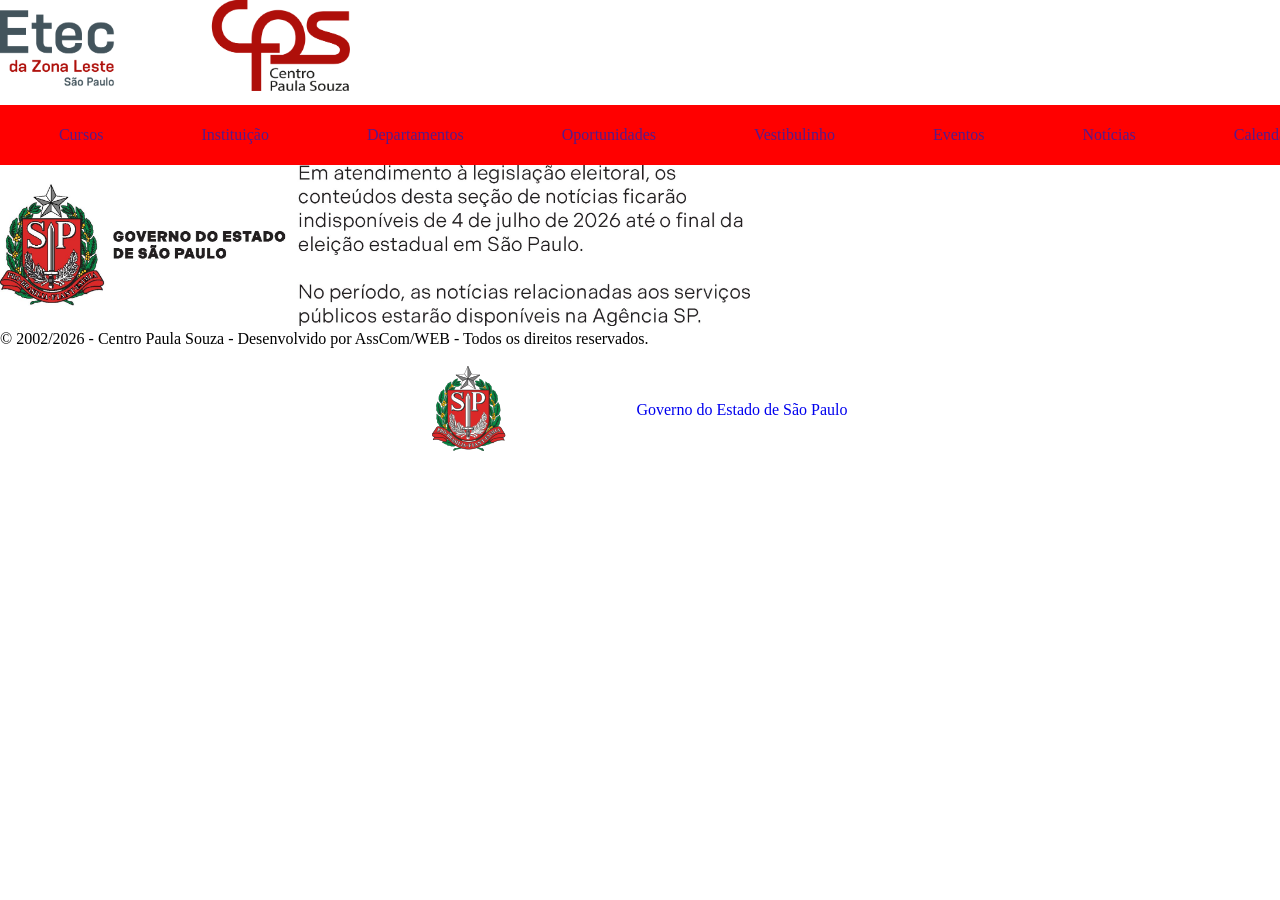
==== pagina/index.html @ 2f9e3311 "Add files via upload" ====
<!DOCTYPE html>
<html lang="pt br">
    <head>
        <meta charset="UTF-8">
        <title>Etec da Zona Leste</title>
        <link rel="icon" href="img/icon.png">
        <link rel="stylesheet" href="style/style.css">
    </head>
    <body>
        <header>
            <img src="img/etecZL.png" width="350" alt="etecZL">
            <nav class="nav">
            </nav>
        </header>
        <main>
            <div class="homeMenu">
                <ul>
                    <li><a href="">home</a></li>
                    <li><a href="">Cursos</a></li>
                    <li><a href="">Instituição</a></li>
                    <li><a href="">Departamentos</a></li>
                    <li><a href="">Oportunidades</a></li>
                    <li><a href="">Vestibulinho</a></li>
                    <li><a href="">Eventos</a></li>
                    <li><a href="">Notícias</a></li>
                    <li><a href="">Calendário</a></li>
                    <li><a href="">Contato</a></li>
                </ul>
            </div>
            <img src="img/banner.jpg" width="750" he alt="etecZL">
        </main>
        <footer>
            <p>© 2002/2026 - Centro Paula Souza - Desenvolvido por AssCom/WEB - Todos os direitos reservados.</p>
            <br>
            <div class="gov">
            <a href="https://www.sp.gov.br/sp">
                <img src="img/logoESP.png">
            </a>
            <a href="https://www.sp.gov.br/sp">
                Governo do Estado de São Paulo
            </a>
            </div>
        </footer>
    </body>
</html>
---- pagina/style/style.css ----
*{
    margin: 0;
    padding: 0;
    box-sizing: border-box;
}

.nav{
    margin: 10px;
}

.homeMenu{
    position: sticky;
    top: 0;
    right: 0;
    display: flex;
    justify-content: center;
    align-items: center;
    flex-direction: row;
    width: 100%;
    height: 60px;
    background-color: red;
}

.homeMenu a{
    width: 200px;
    height: 200px;
}

ul{
    display: flex;
    justify-content: center;
    align-items: center;
}

ul li{
    list-style: none;
    margin-left: 98px;
}

ul li a{
    text-decoration: none;
}


.gov{
    display: flex;
    flex-direction: row;
    justify-content: center;
    align-items: center;
}


.gov a{
    text-decoration: none;
}
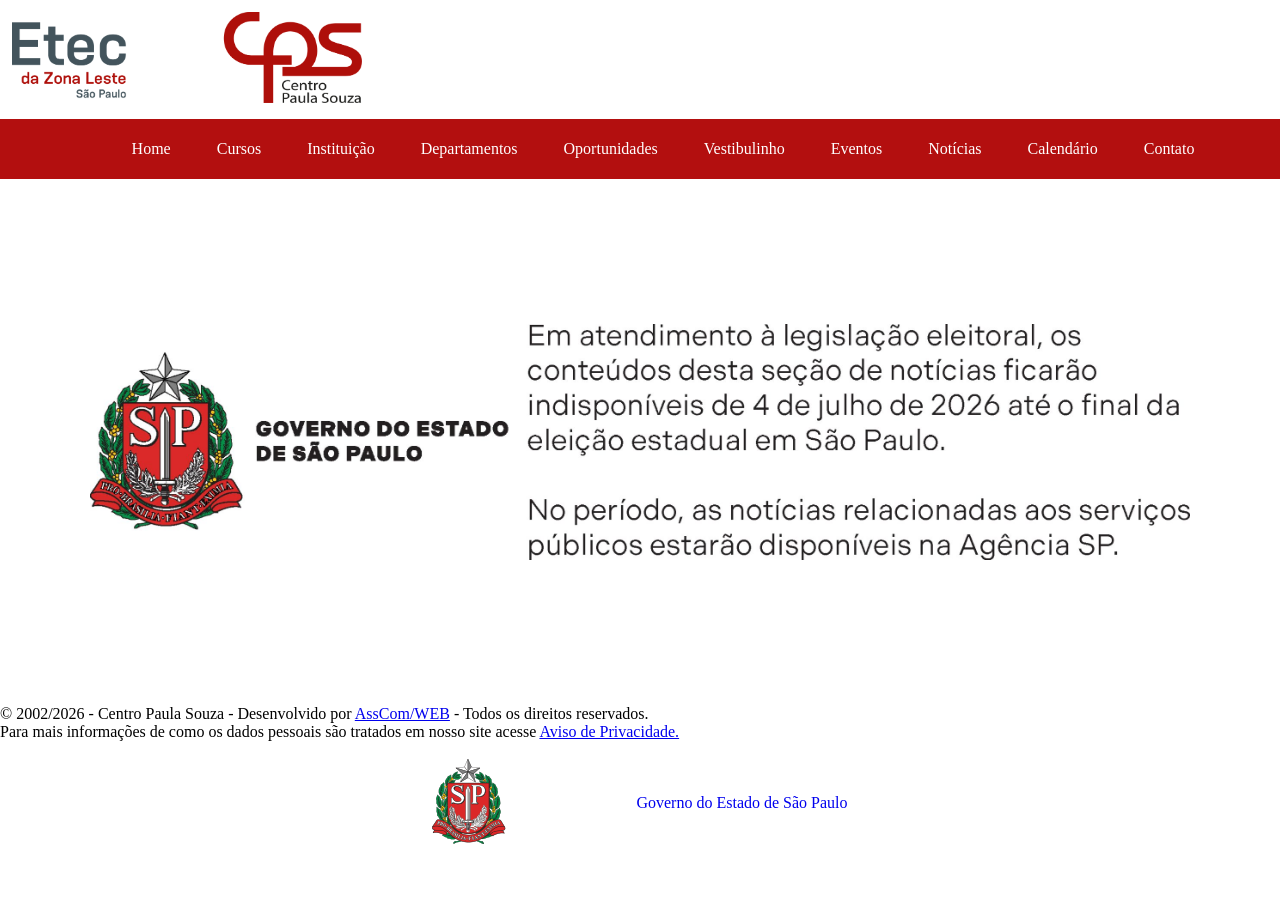
==== commit 0305708b: "Add files via upload" ====
--- a/pagina/index.html
+++ b/pagina/index.html
@@ -8,14 +8,12 @@
     </head>
     <body>
         <header>
-            <img src="img/etecZL.png" width="350" alt="etecZL">
+            <div class="cps">
+                <img src="img/etecZL.png" width="350" alt="etecZL">
+            </div>
             <nav class="nav">
-            </nav>
-        </header>
-        <main>
-            <div class="homeMenu">
                 <ul>
-                    <li><a href="">home</a></li>
+                    <li><a href="">Home</a></li>
                     <li><a href="">Cursos</a></li>
                     <li><a href="">Instituição</a></li>
                     <li><a href="">Departamentos</a></li>
@@ -26,11 +24,18 @@
                     <li><a href="">Calendário</a></li>
                     <li><a href="">Contato</a></li>
                 </ul>
+            </nav>
+        </header>
+        <main>
+            <div class="homeMenu">
+                <img src="img/banner.jpg" width="1100" he alt="etecZL">
             </div>
-            <img src="img/banner.jpg" width="750" he alt="etecZL">
         </main>
         <footer>
-            <p>© 2002/2026 - Centro Paula Souza - Desenvolvido por AssCom/WEB - Todos os direitos reservados.</p>
+            <p>© 2002/2026 - Centro Paula Souza - Desenvolvido por <a href="https://www.cps.sp.gov.br/asscom/">AssCom/WEB</a> - Todos os direitos reservados.</p>
+            <p>Para mais informações de como os dados pessoais são tratados em nosso site acesse 
+                <a href="https://www.cps.sp.gov.br/institucional/sobre-o-centro-paula-souza/aviso-de-privacidade/">Aviso de Privacidade.</a>
+            </p>
             <br>
             <div class="gov">
             <a href="https://www.sp.gov.br/sp">
--- a/pagina/style/style.css
+++ b/pagina/style/style.css
@@ -5,10 +5,6 @@
 }
 
 .nav{
-    margin: 10px;
-}
-
-.homeMenu{
     position: sticky;
     top: 0;
     right: 0;
@@ -18,12 +14,19 @@
     flex-direction: row;
     width: 100%;
     height: 60px;
-    background-color: red;
+    background-color: rgb(179, 15, 15);
 }
 
-.homeMenu a{
-    width: 200px;
-    height: 200px;
+.cps{
+    width: 100%;
+    margin: 12px;
+}
+
+.homeMenu{
+    display: flex;
+    justify-content: center;
+    align-items: center;
+    margin: 145px;
 }
 
 ul{
@@ -34,11 +37,14 @@
 
 ul li{
     list-style: none;
-    margin-left: 98px;
+    margin-left: 46px;
 }
 
 ul li a{
     text-decoration: none;
+    width: 200px;
+    height: 200px;
+    color: white;
 }
 
 
@@ -52,4 +58,4 @@
 
 .gov a{
     text-decoration: none;
-}
+}
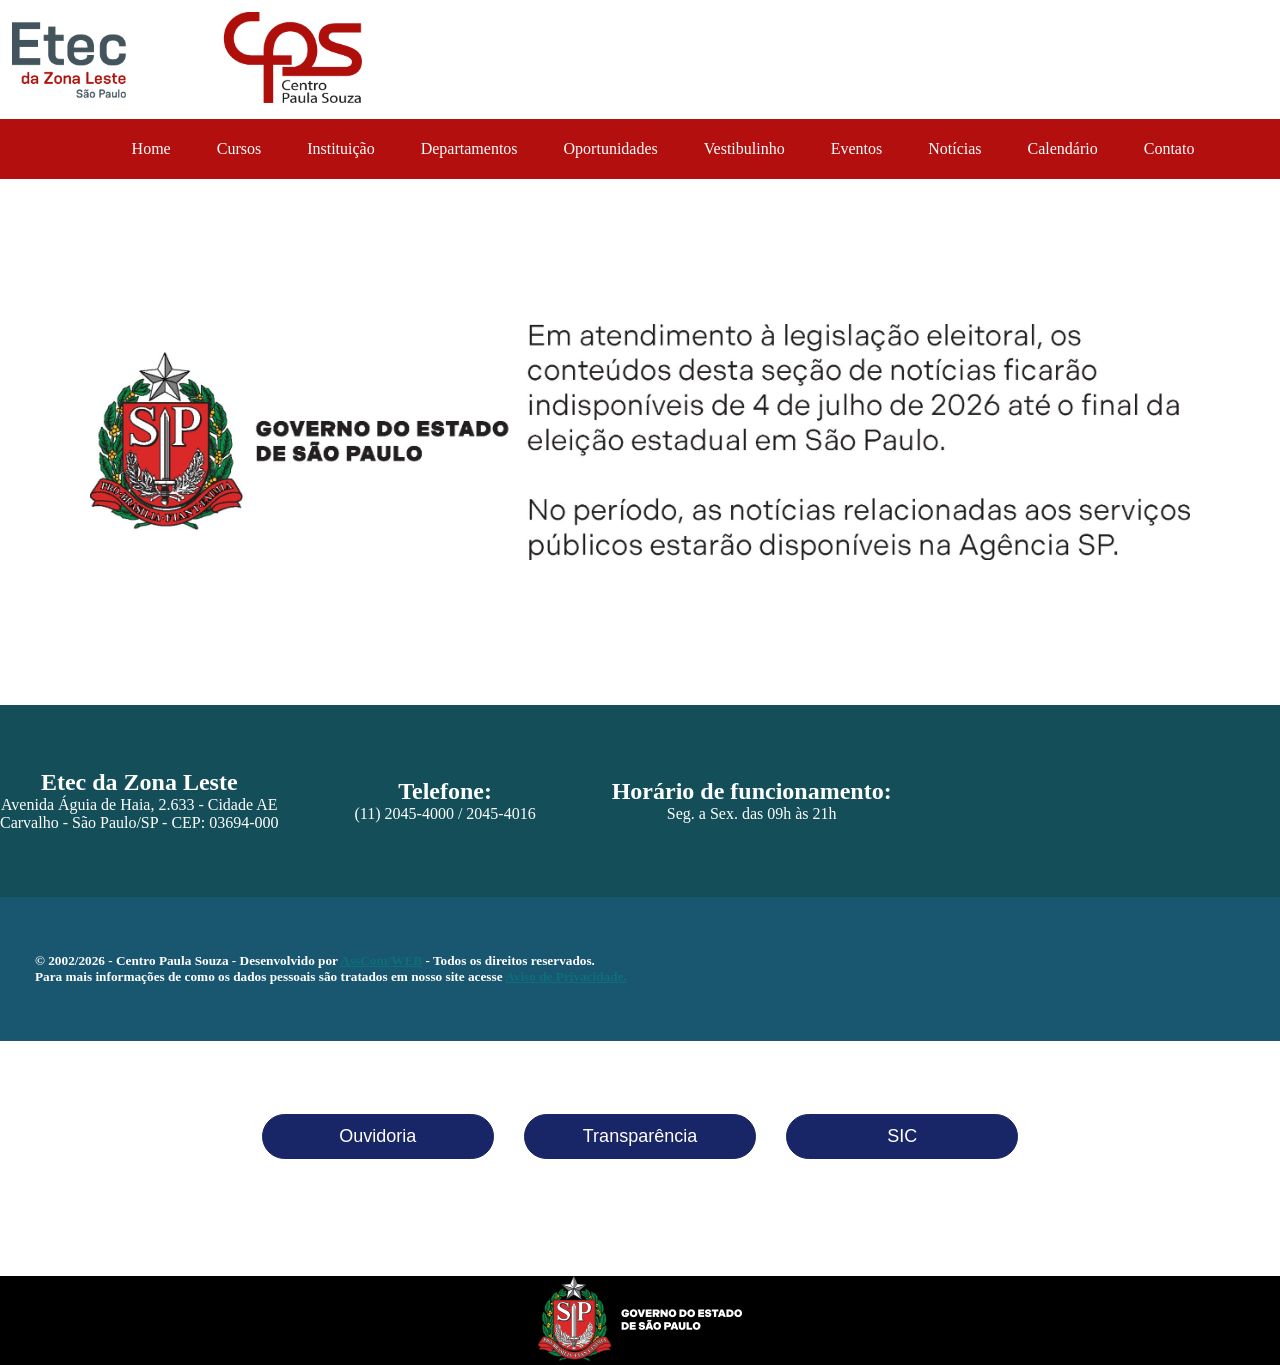
==== commit 10b7c4a8: "Add files via upload" ====
--- a/pagina/index.html
+++ b/pagina/index.html
@@ -11,6 +11,8 @@
             <div class="cps">
                 <img src="img/etecZL.png" width="350" alt="etecZL">
             </div>
+        </header>
+        <main>
             <nav class="nav">
                 <ul>
                     <li><a href="">Home</a></li>
@@ -25,25 +27,42 @@
                     <li><a href="">Contato</a></li>
                 </ul>
             </nav>
-        </header>
-        <main>
             <div class="homeMenu">
-                <img src="img/banner.jpg" width="1100" he alt="etecZL">
+                <img src="img/banner.jpg" width="1100" alt="etecZL">
+            </div>
+            <div class="inf">
+                <ul>
+                    <h2>Etec da Zona Leste</h2>
+                    <li><P>Avenida Águia de Haia, 2.633 - Cidade AE</P></li>
+                    <li><p>Carvalho - São Paulo/SP - CEP: 03694-000</p></li>
+                </ul>
+                <ul>
+                    <h2>Telefone:</h2>
+                    <li><p>(11) 2045-4000 / 2045-4016</p></li>
+                </ul>
+                <ul>
+                    <h2>Horário de funcionamento:</h2>
+                    <li><p>Seg. a Sex. das 09h às 21h</p></li>
+                </ul>
             </div>
         </main>
         <footer>
-            <p>© 2002/2026 - Centro Paula Souza - Desenvolvido por <a href="https://www.cps.sp.gov.br/asscom/">AssCom/WEB</a> - Todos os direitos reservados.</p>
-            <p>Para mais informações de como os dados pessoais são tratados em nosso site acesse 
-                <a href="https://www.cps.sp.gov.br/institucional/sobre-o-centro-paula-souza/aviso-de-privacidade/">Aviso de Privacidade.</a>
-            </p>
+            <div class="foot">
+                <h5>© 2002/2026 - Centro Paula Souza - Desenvolvido por <a href="https://www.cps.sp.gov.br/asscom/">AssCom/WEB</a> - Todos os direitos reservados.</h5>
+                <h5>Para mais informações de como os dados pessoais são tratados em nosso site acesse 
+                    <a href="https://www.cps.sp.gov.br/institucional/sobre-o-centro-paula-souza/aviso-de-privacidade/">Aviso de Privacidade.</a>
+                </h5>
+            </div>
+            <div class="btn">
+                <button>Ouvidoria</button>
+                <button>Transparência</button>
+                <button>SIC</button>
+            </div>
             <br>
             <div class="gov">
             <a href="https://www.sp.gov.br/sp">
                 <img src="img/logoESP.png">
             </a>
-            <a href="https://www.sp.gov.br/sp">
-                Governo do Estado de São Paulo
-            </a>
             </div>
         </footer>
     </body>
--- a/pagina/style/style.css
+++ b/pagina/style/style.css
@@ -4,10 +4,15 @@
     box-sizing: border-box;
 }
 
+.cps{
+    width: 100%;
+    margin: 12px;
+}
+
+/* navBar */
 .nav{
     position: sticky;
     top: 0;
-    right: 0;
     display: flex;
     justify-content: center;
     align-items: center;
@@ -17,11 +22,24 @@
     background-color: rgb(179, 15, 15);
 }
 
-.cps{
-    width: 100%;
-    margin: 12px;
+.nav ul{
+    display: flex;
+    justify-content: center;
+    align-items: center;
 }
 
+.nav ul li{
+    list-style: none;
+    margin-left: 46px;
+}
+
+.nav ul li a{
+    text-decoration: none;
+    width: 200px;
+    height: 200px;
+    color: white;
+}
+/* Page Main */
 .homeMenu{
     display: flex;
     justify-content: center;
@@ -29,33 +47,83 @@
     margin: 145px;
 }
 
-ul{
+.inf{
     display: flex;
-    justify-content: center;
+    width: 100%;
+    height: 12em;
+    flex-direction: row;
+    justify-content:flex-start;
     align-items: center;
+    background-color: rgb(20, 79, 89);
 }
 
-ul li{
+.inf ul{
+    display: flex;
     list-style: none;
-    margin-left: 46px;
+    flex-direction: column;
+    justify-content:left;
+    align-items: center;
+    margin-right: 76px;
 }
 
-ul li a{
-    text-decoration: none;
-    width: 200px;
-    height: 200px;
+.inf h2{
     color: white;
 }
 
+.inf p{
+    color: white;
+}
+/* Footer  */
+
+/* div foot*/
+.foot{
+    display: flex;
+    height: 9em;
+    flex-direction: column;
+    justify-content: center;
+    align-items: flex-start;
+    background-color: rgb(25, 86, 112);
+}
+
+.foot h5{
+    margin-left: 35px;
+    color:white;
+}
+
+.foot a{
+    color: rgb(12, 112, 121);
+}
+
+.btn{
+    display: flex;
+    width: 100%;
+    height: 12em;
+    margin-bottom: 25px;
+    flex-direction: row;
+    justify-content: center;
+    align-items: center;
+    background-color:white;
+}
+button{
+    margin: 15px;
+    font-size: large;
+    width: 12.9em;
+    height: 2.5em;
+    color: white;
+    background-color:rgb(24, 37, 102);
+    border: 1px solid rgb(24, 37, 102);
+    border-radius: 26px;
+    transition: 0.3s ease-in-out;
+}
+
+button:hover{
+    background-color: black;
+}
 
 .gov{
     display: flex;
     flex-direction: row;
     justify-content: center;
     align-items: center;
-}
-
-
-.gov a{
-    text-decoration: none;
+    background-color: black;
 }
